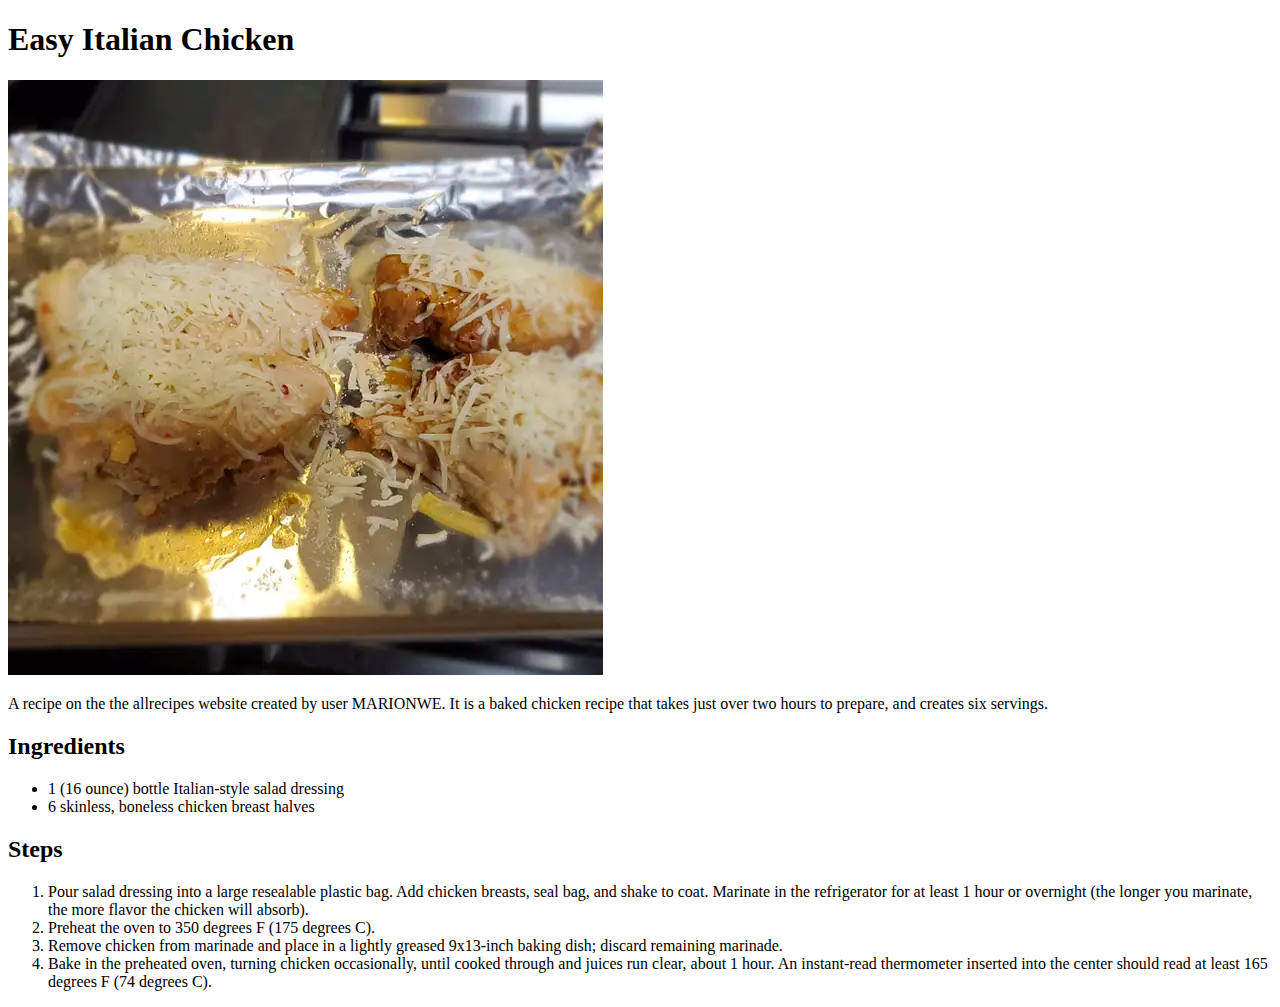
==== recipes/chicken.html @ a1ca225d "Add chicken recipe" ====
<!DOCTYPE html>
<html lang="en">
<head>
    <meta charset="UTF-8">
    <title>Easy Italian Chicken</title>
</head>
<body>
    <h1>Easy Italian Chicken</h1>
    <img src="../img/chicken.png" alt="A picure of baked chicken">
    <p>
        A recipe on the the allrecipes website created by user MARIONWE.
        It is a baked chicken recipe that takes just over two hours to
        prepare, and creates six servings.
    </p>
    <h2>Ingredients</h2>
    <ul>
        <li>1 (16 ounce) bottle Italian-style salad dressing</li>
        <li>6 skinless, boneless chicken breast halves</li>
    </ul>
    <h2>Steps</h2>
    <ol>
        <li>
            Pour salad dressing into a large resealable plastic bag. 
            Add chicken breasts, seal bag, and shake to coat. Marinate in the 
            refrigerator for at least 1 hour or overnight (the longer you marinate, 
            the more flavor the chicken will absorb).
        </li>
        <li>
            Preheat the oven to 350 degrees F (175 degrees C).
        </li>
        <li>
            Remove chicken from marinade and place in a lightly greased 9x13-inch 
            baking dish; discard remaining marinade.
        </li>
        <li>
            Bake in the preheated oven, turning chicken occasionally, until cooked 
            through and juices run clear, about 1 hour. An instant-read thermometer 
            inserted into the center should read at least 165 degrees F (74 degrees C).
        </li>
    </ol>
</body>
</html>
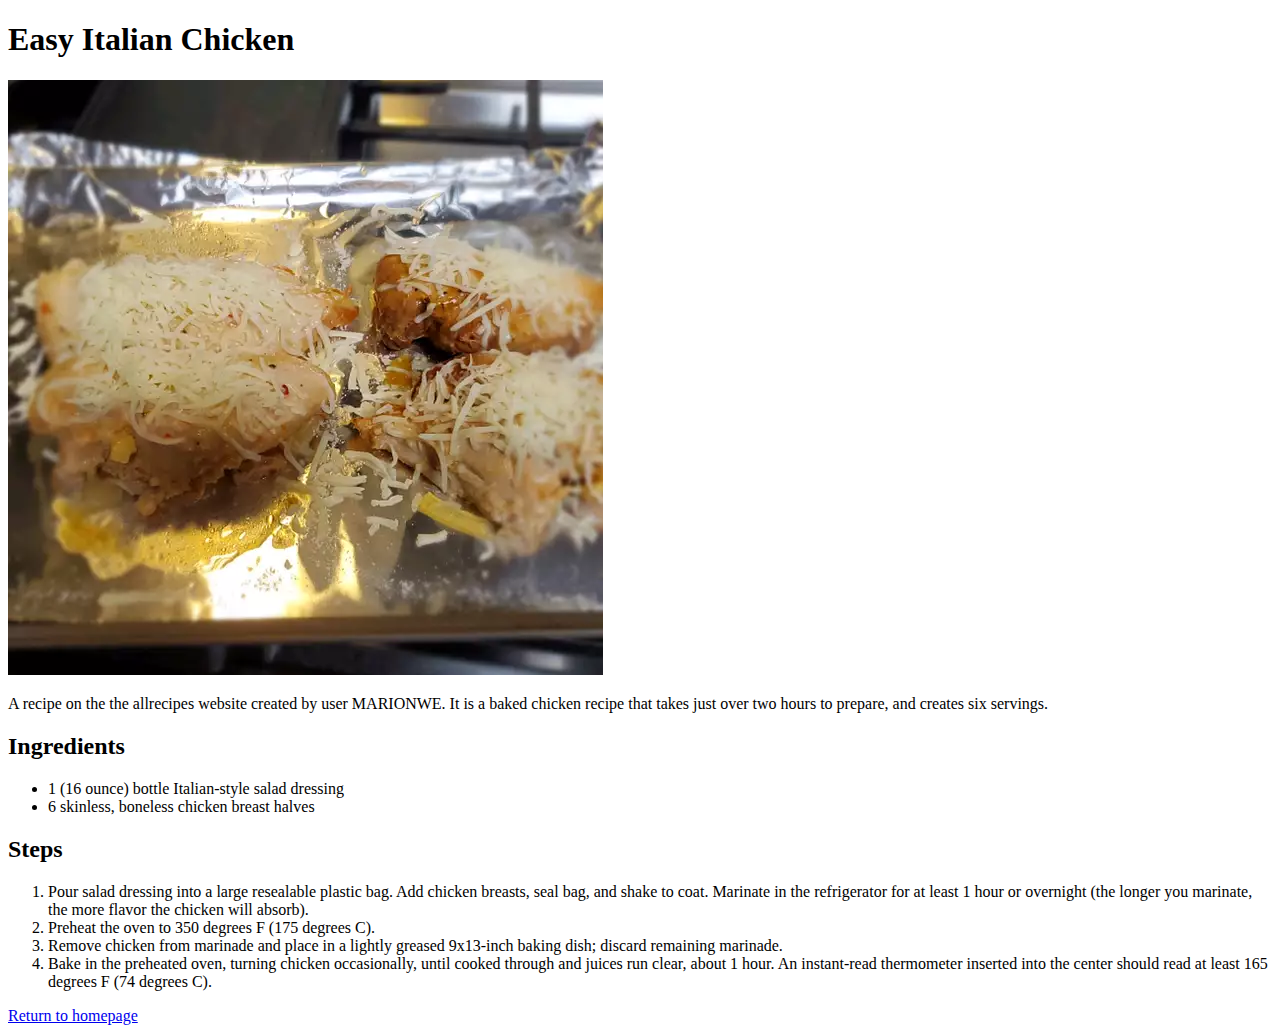
==== commit d2190dbc: "Add return to homepage links" ====
--- a/recipes/chicken.html
+++ b/recipes/chicken.html
@@ -38,5 +38,6 @@
             inserted into the center should read at least 165 degrees F (74 degrees C).
         </li>
     </ol>
+    <a href="../index.html">Return to homepage</a>
 </body>
 </html>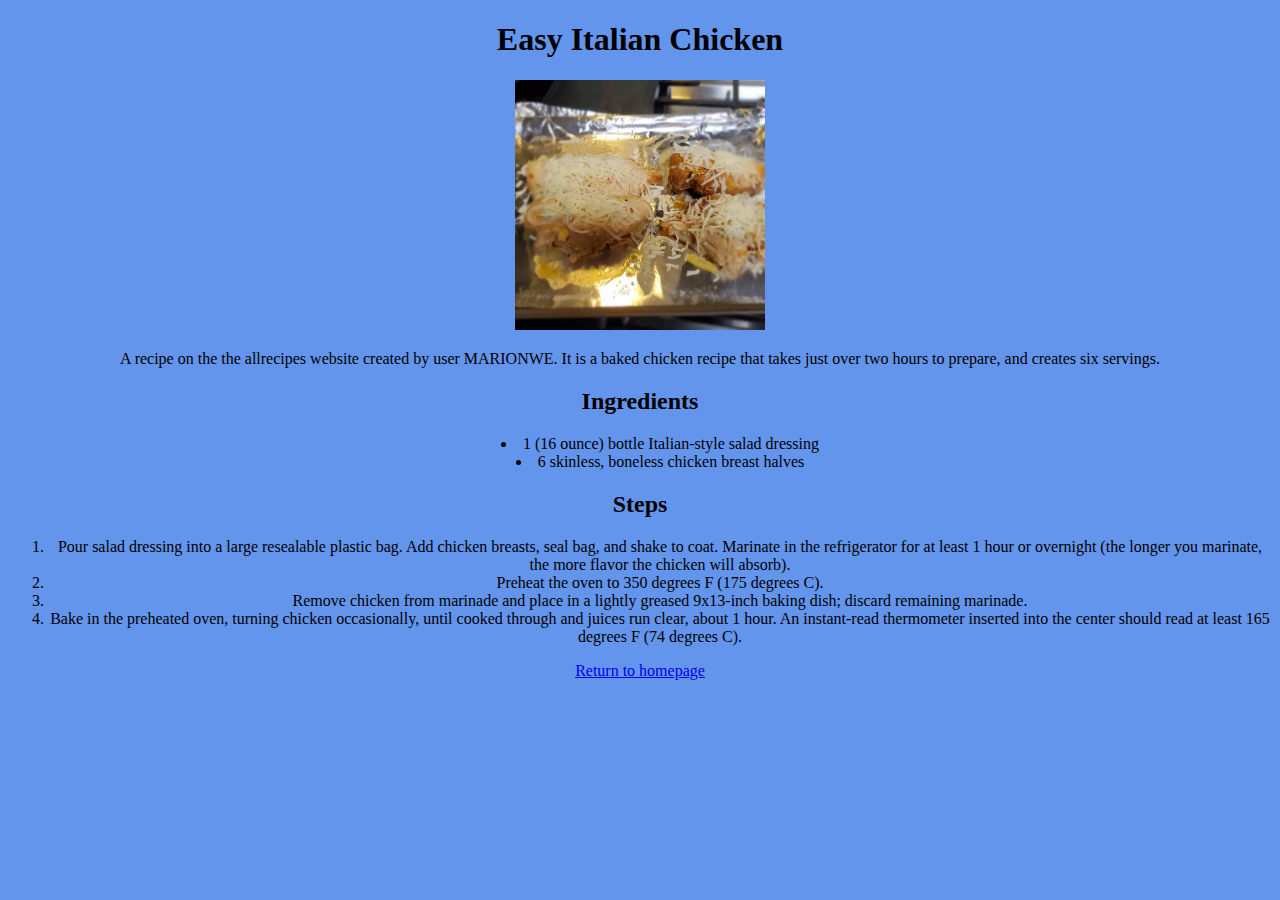
==== commit 3358cbac: "Add css to pages" ====
--- a/recipes/chicken.html
+++ b/recipes/chicken.html
@@ -2,6 +2,7 @@
 <html lang="en">
 <head>
     <meta charset="UTF-8">
+    <link rel="stylesheet" href="../css/style.css">
     <title>Easy Italian Chicken</title>
 </head>
 <body>
--- a/css/style.css
+++ b/css/style.css
@@ -0,0 +1,17 @@
+* {
+    text-align: center;
+    background-color: cornflowerblue;
+}
+
+img {
+    height: auto;
+    width: 250px;
+}
+
+ul  {
+    padding-left: 10;
+  }
+ul li {
+     list-style-position: inside;
+  }
+
